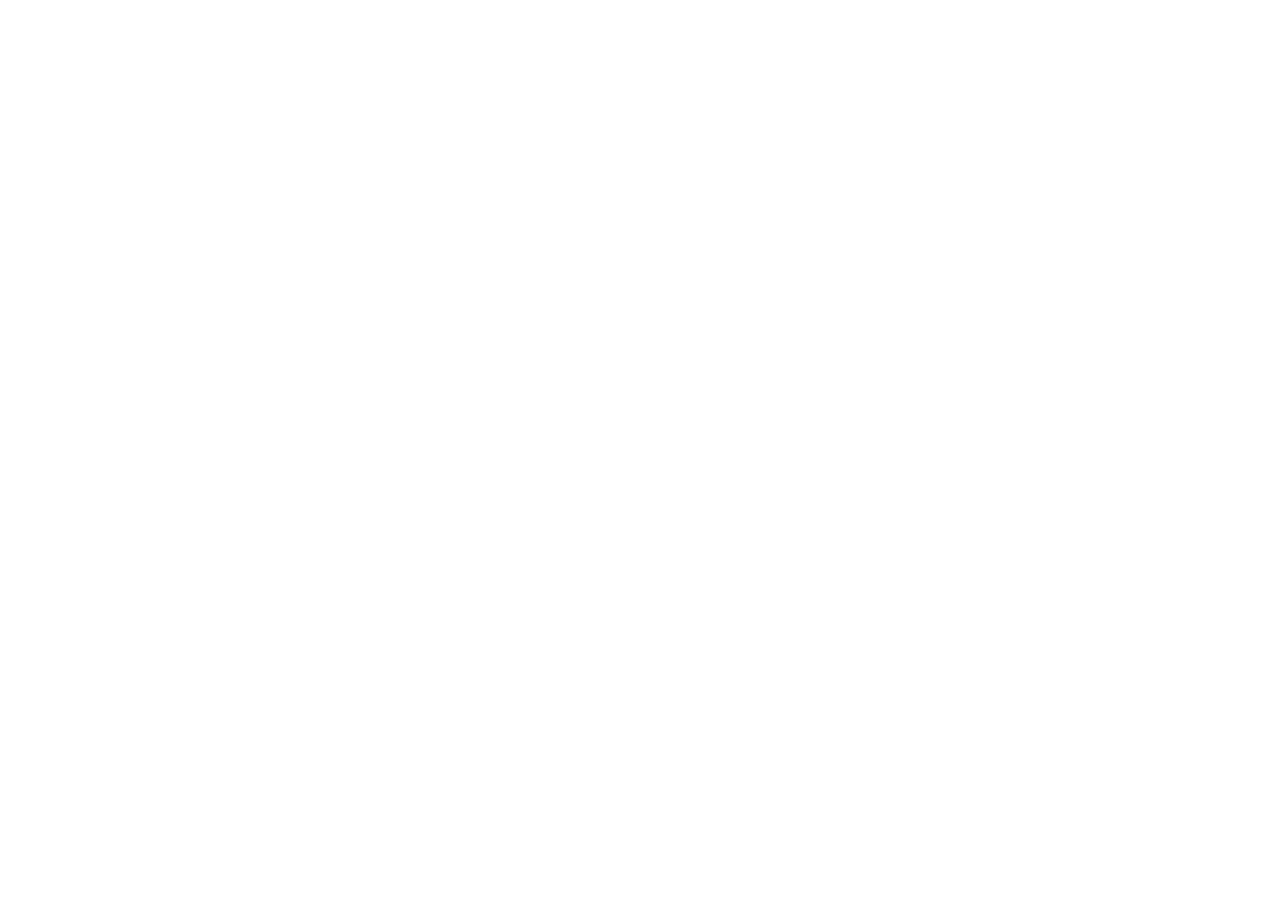
==== WDUnit1/WDLesson1_1Practical/index.html @ 475fe404 "upload Unit 1" ====
<!DOCTYPE html>
<!-- WD Lesson 1.1: How do we display text on a web page?
     Resources 
      https://www.w3schools.com/html/html_intro.asp
      https://www.w3schools.com/tags/tag_hr.asp
      https://www.w3schools.com/tags/tag_hn.asp
      https://www.w3schools.com/tags/tag_p.asp
-->

<html>
  <head>
    <!-- Challenge 1: Change the title of the page to Exploring Basic HTML -->
    <title>Page Title</title>
    <link href="style.css" rel="stylesheet" type="text/css" />
    <script src="script.js"></script>

  </head>
  <body>
    <!-- Challenge 2: Create a heading, h1 for Web Technologies -->
    
    
    <!-- Challenge 3: Create a heading, h3 for HTML -->

    <!-- Challenge 4: Create a paragraph explaining what is HTML. At least 3 sentences. -->
    
    <!-- Challenge 4a: Insert a horizontal rule, hr -->

    
    <!-- Challenge 5: Create a heading, h3 for CSS -->
    
    <!-- Challenge 6: Create a paragraph explaining what is CSS.  At least 3 sentences. -->
    
    <!-- Challenge 6a: Insert a horizontal rule, hr -->

    
    <!-- Challenge 7: Create a heading, h3 for JavaScript -->
    
    <!-- Challenge 8: Create a paragraph explaining what is JavaScript.  At least 3 sentences. -->
    
    <!-- Challenge 8a: Insert a horizontal rule, hr -->
    
    
    <!-- Challenge Bonus: Similar to the concepts above add one more web technology using a heading 
     and paragraph.  Here are some suggestions of concepts: ReactJS, JQuery, Bootstrap, AFrame -->
  </body>
</html>
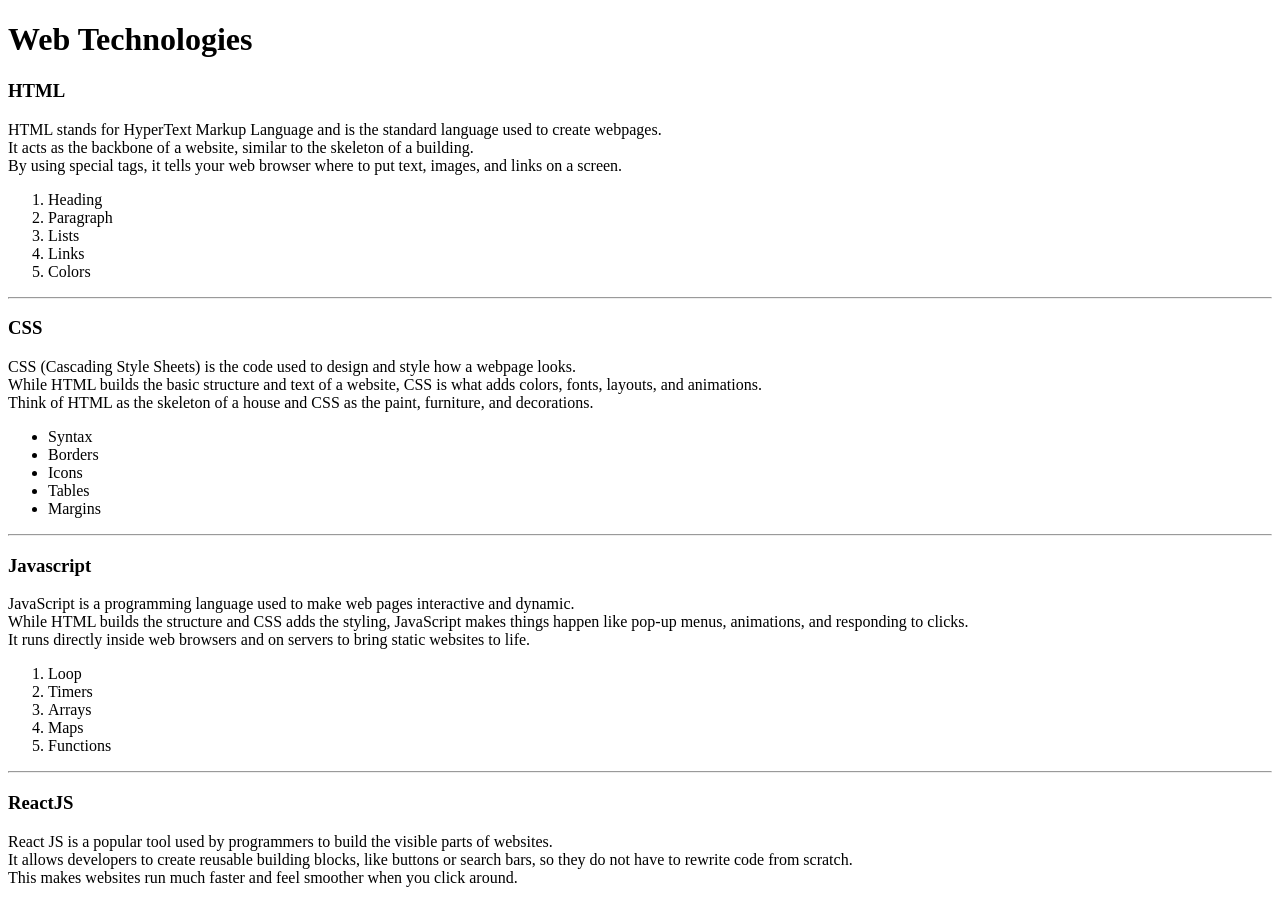
==== commit 548b15da: "Update HTML" ====
--- a/WDUnit1/WDLesson1_1Practical/index.html
+++ b/WDUnit1/WDLesson1_1Practical/index.html
@@ -17,30 +17,62 @@
   </head>
   <body>
     <!-- Challenge 2: Create a heading, h1 for Web Technologies -->
-    
+  <h1>Web Technologies</h1>  
     
     <!-- Challenge 3: Create a heading, h3 for HTML -->
-
+<h3>HTML</h3>
     <!-- Challenge 4: Create a paragraph explaining what is HTML. At least 3 sentences. -->
-    
+    <p>HTML stands for HyperText Markup Language and is the standard language used to create webpages.<br>
+      It acts as the backbone of a website, similar to the skeleton of a building.<br> 
+      By using special tags, it tells your web browser where to put text, images, and links on a screen.</p>
+      <ol>
+        <li>Heading</li>
+        <li>Paragraph</li>
+        <li>Lists</li>
+        <li>Links</li>
+        <li>Colors</li>
+      </ol>
     <!-- Challenge 4a: Insert a horizontal rule, hr -->
-
+<hr>
     
     <!-- Challenge 5: Create a heading, h3 for CSS -->
-    
+    <h3>CSS</h3>
     <!-- Challenge 6: Create a paragraph explaining what is CSS.  At least 3 sentences. -->
-    
+    <p>CSS (Cascading Style Sheets) is the code used to design and style how a webpage looks.<br>
+       While HTML builds the basic structure and text of a website, CSS is what adds colors, fonts, layouts, and animations.<br>
+      Think of HTML as the skeleton of a house and CSS as the paint, furniture, and decorations.</p>
+      <ul>
+        <li>Syntax</li>
+        <li>Borders</li>
+        <li>Icons</li>
+        <li>Tables</li>
+        <li>Margins</li>
+      </ul>
+     
     <!-- Challenge 6a: Insert a horizontal rule, hr -->
-
+<hr>
     
     <!-- Challenge 7: Create a heading, h3 for JavaScript -->
-    
+    <h3>Javascript</h3>
     <!-- Challenge 8: Create a paragraph explaining what is JavaScript.  At least 3 sentences. -->
-    
+    <p>JavaScript is a programming language used to make web pages interactive and dynamic.<br>
+       While HTML builds the structure and CSS adds the styling, JavaScript makes things happen like pop-up menus, animations, and responding to clicks.<br>
+      It runs directly inside web browsers and on servers to bring static websites to life.</p>
+      <ol>
+        <li>Loop</li>
+        <li>Timers</li>
+        <li>Arrays</li>
+        <li>Maps</li>
+        <li>Functions</li>
+      </ol>
     <!-- Challenge 8a: Insert a horizontal rule, hr -->
-    
+    <hr>
     
     <!-- Challenge Bonus: Similar to the concepts above add one more web technology using a heading 
      and paragraph.  Here are some suggestions of concepts: ReactJS, JQuery, Bootstrap, AFrame -->
+     <h3>ReactJS</h3>
+     <p>React JS is a popular tool used by programmers to build the visible parts of websites. <br>
+      It allows developers to create reusable building blocks, like buttons or search bars, so they do not have to rewrite code from scratch.<br>
+      This makes websites run much faster and feel smoother when you click around.</p>
   </body>
 </html>
